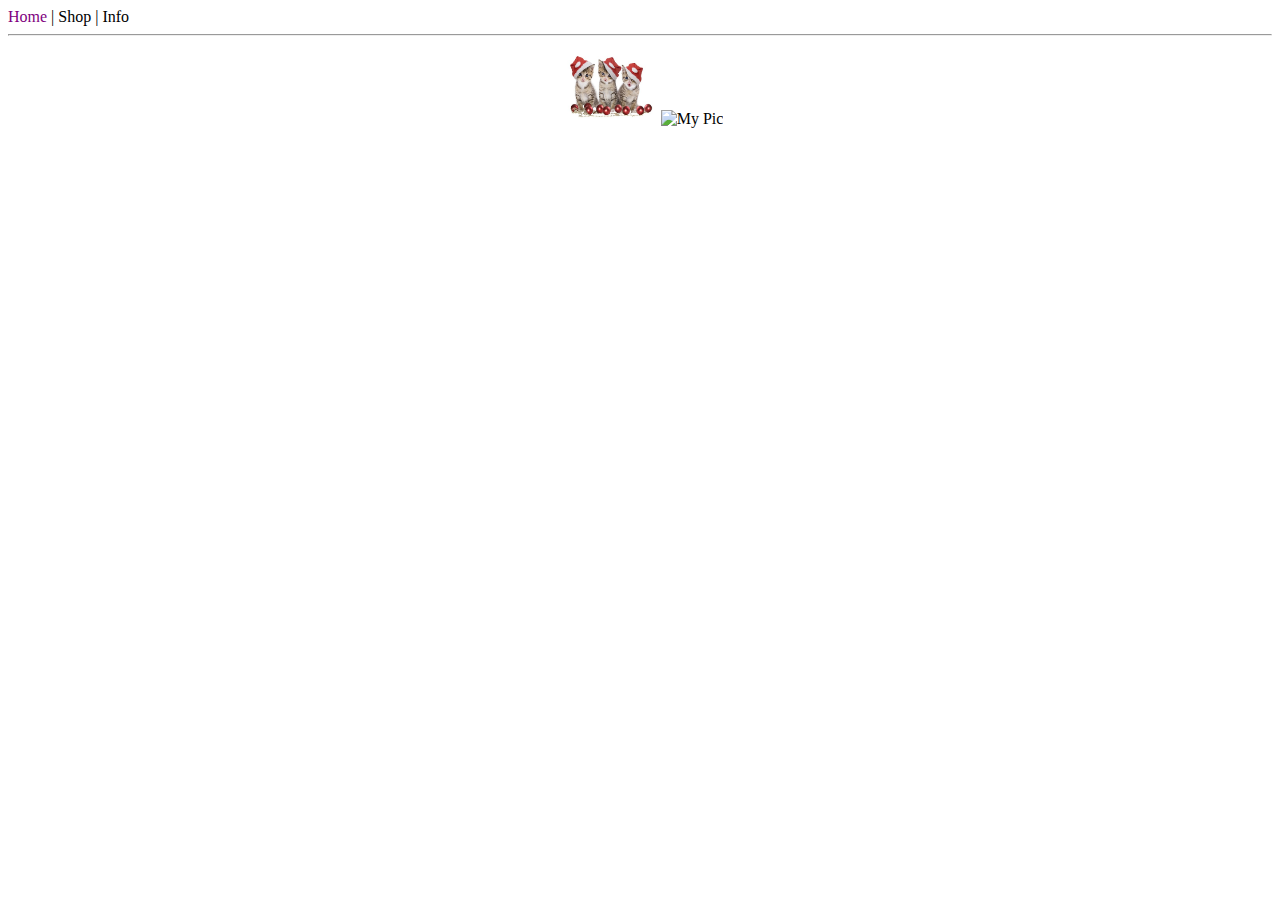
==== index.html @ 74d67ee1 "Update index.html" ====
<!DOCTYPE html>
<html>


</div>
<font color="purple">Home</font> | Shop | Info <br/>
<div align="center">
<hr/>      

 <style>
body 
 {
  background-image: <img> christmascat.jpg;
  background-repeat: no-repeat;
  background-attachment: fixed; 
  background-size: cover;
 }
</style> 
 <body>
 <img src="christmascat.jpg" width="100" height="80" alt="My Pic2">
 <img src="christmascat" width="100" height="80" alt="My Pic">



 
 
 
 <!-- This is a comment
<title>Hello World</title>
Break
  <p>Innovation has nothing to do with how many R&D dollars you have. When
Apple came up with the Mac, IBM was spending at least 100 times more on R&D.
It's not about money. It's about the people you have, how you’re led, and how
much you get it. Steve Jobs</p>
<p>He that is of the opinion money will do everything may well be suspected of
doing everything for money. Benjamin Franklin</p>
  <b>This is bold text!</b>
  <i>Abraham Lincoln</i>
  <b><i>This is bold and italic.</i></b>
  <h1>This is a Heading 1</h1>
<h2>This is a Heading 2</h2>
<h3>This is a Heading 3</h3>
<h4>This is a Heading 4</h4>
<h5>This is a Heading 5</h5>
<h6>This is a Heading 6</h6>
  <h1>George Washington</h1>
<hr/>
<p>It is better to offer no excuse than a bad one.</p>

   -->
  
  
</body>
</html>
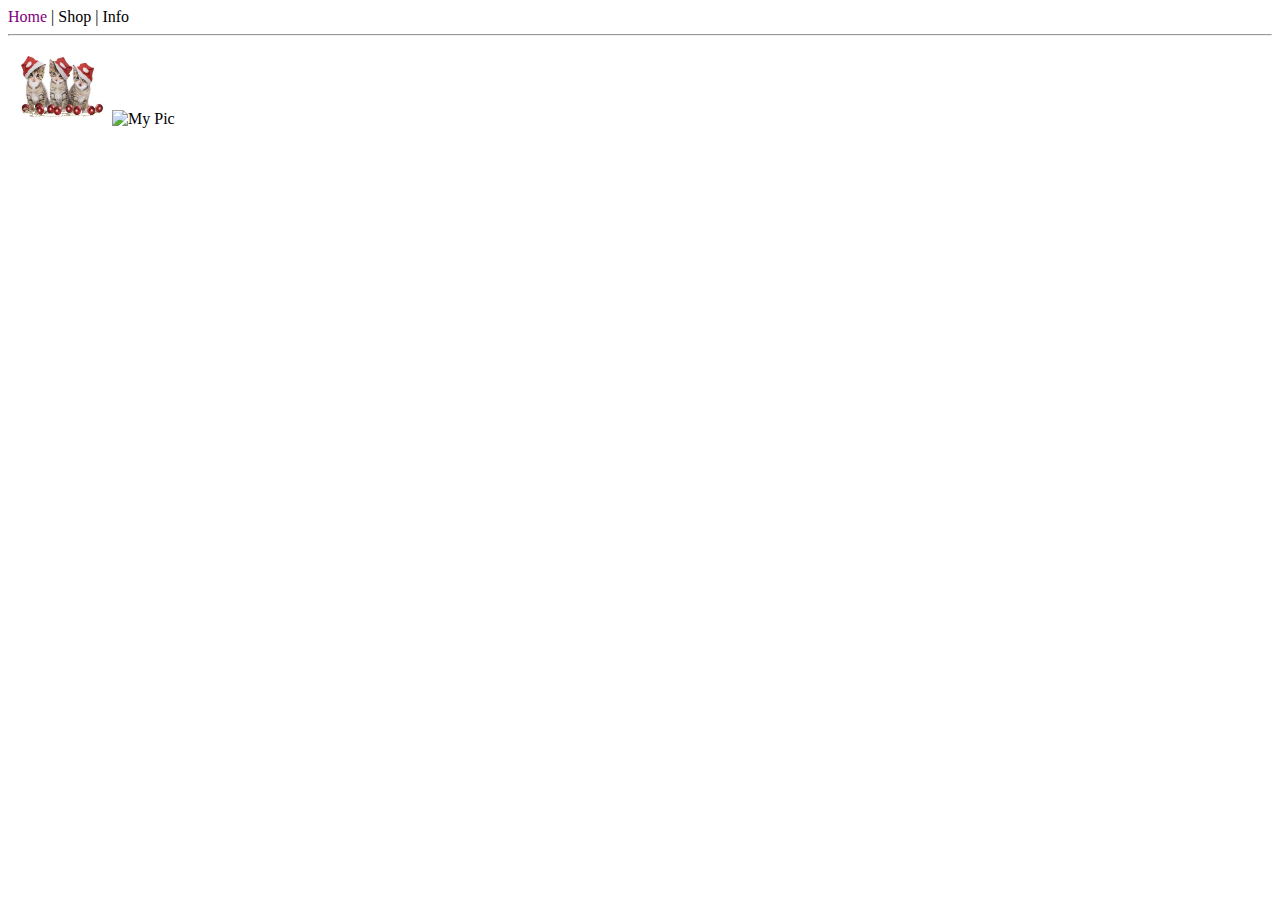
==== commit 1d16436a: "Update index.html" ====
--- a/index.html
+++ b/index.html
@@ -1,11 +1,10 @@
 
 <!DOCTYPE html>
 <html>
-
-
+<div align="center">
 </div>
 <font color="purple">Home</font> | Shop | Info <br/>
-<div align="center">
+
 <hr/>      
 
  <style>
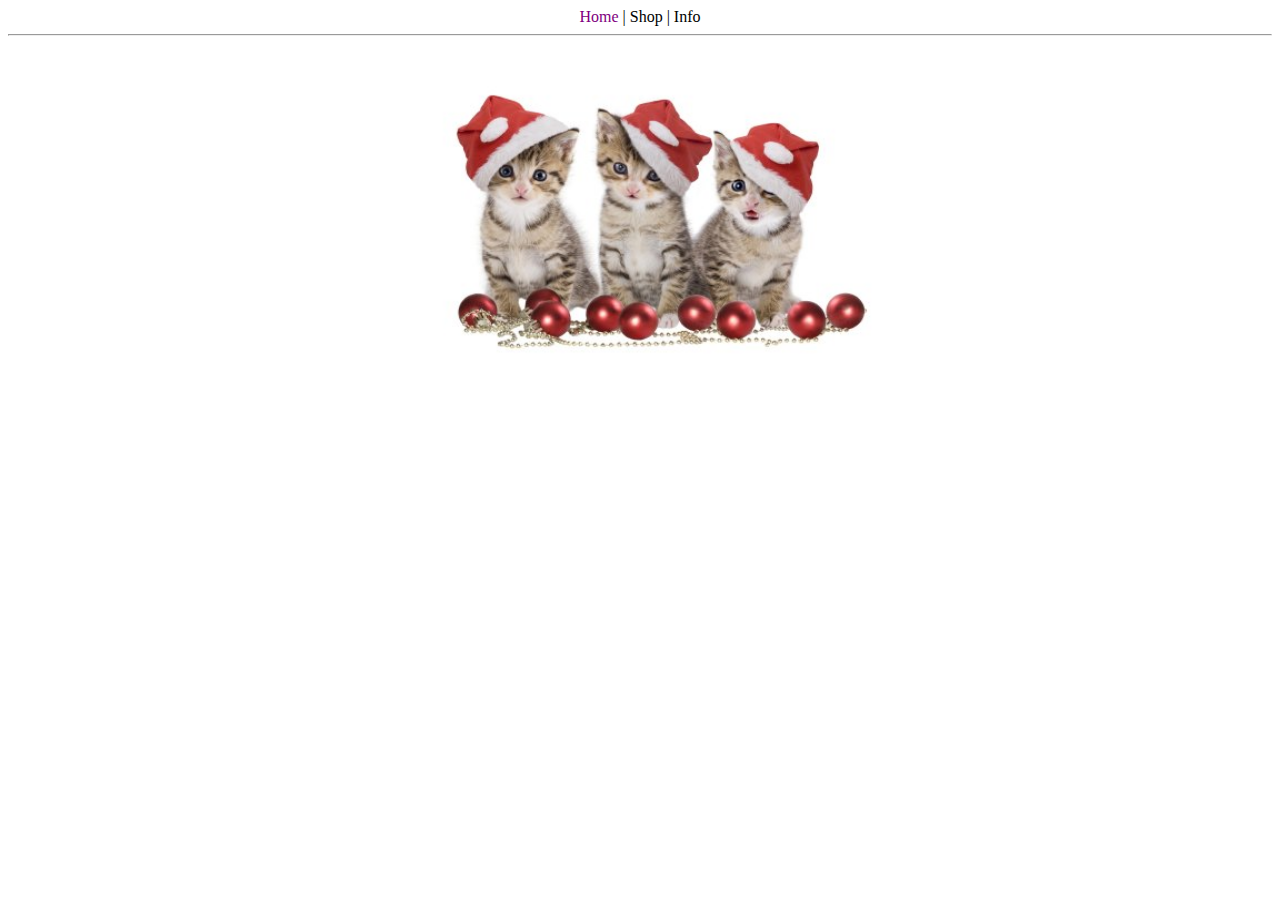
==== commit 70182f18: "Update index.html" ====
--- a/index.html
+++ b/index.html
@@ -2,25 +2,12 @@
 <!DOCTYPE html>
 <html>
 <div align="center">
-</div>
 <font color="purple">Home</font> | Shop | Info <br/>
-
 <hr/>      
-
- <style>
-body 
- {
-  background-image: <img> christmascat.jpg;
-  background-repeat: no-repeat;
-  background-attachment: fixed; 
-  background-size: cover;
- }
-</style> 
- <body>
- <img src="christmascat.jpg" width="100" height="80" alt="My Pic2">
- <img src="christmascat" width="100" height="80" alt="My Pic">
-
-
+<img src="christmascat.jpg" alt="christmascat" width="500" height=333">
+</div>                                                                      
+</body>
+</html>
 
  
  
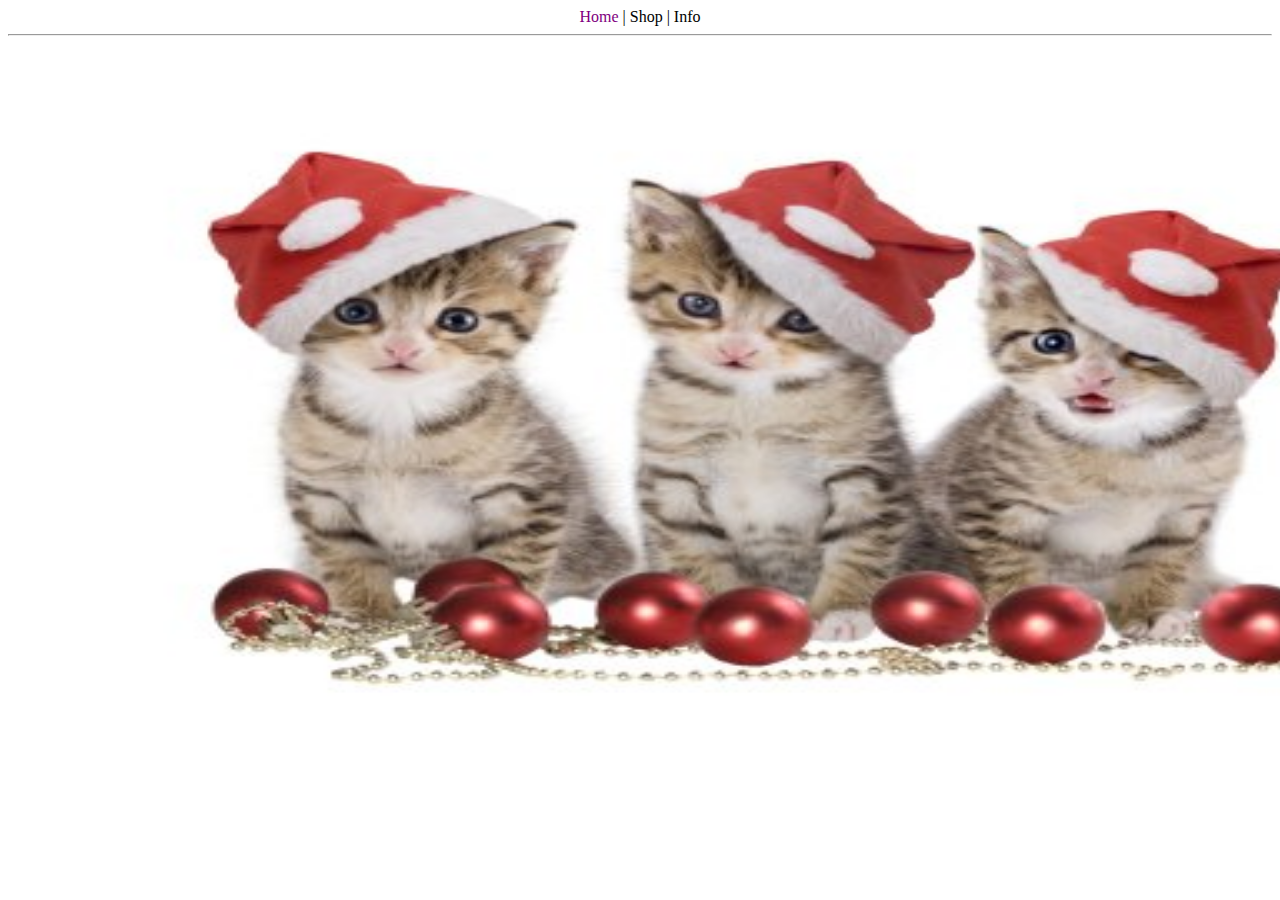
==== commit c9221267: "Update index.html" ====
--- a/index.html
+++ b/index.html
@@ -4,7 +4,7 @@
 <div align="center">
 <font color="purple">Home</font> | Shop | Info <br/>
 <hr/>      
-<img src="christmascat.jpg" alt="christmascat" width="500" height=333">
+<img src="christmascat.jpg" alt="christmascat" width="1500" height=700">
 </div>                                                                      
 </body>
 </html>
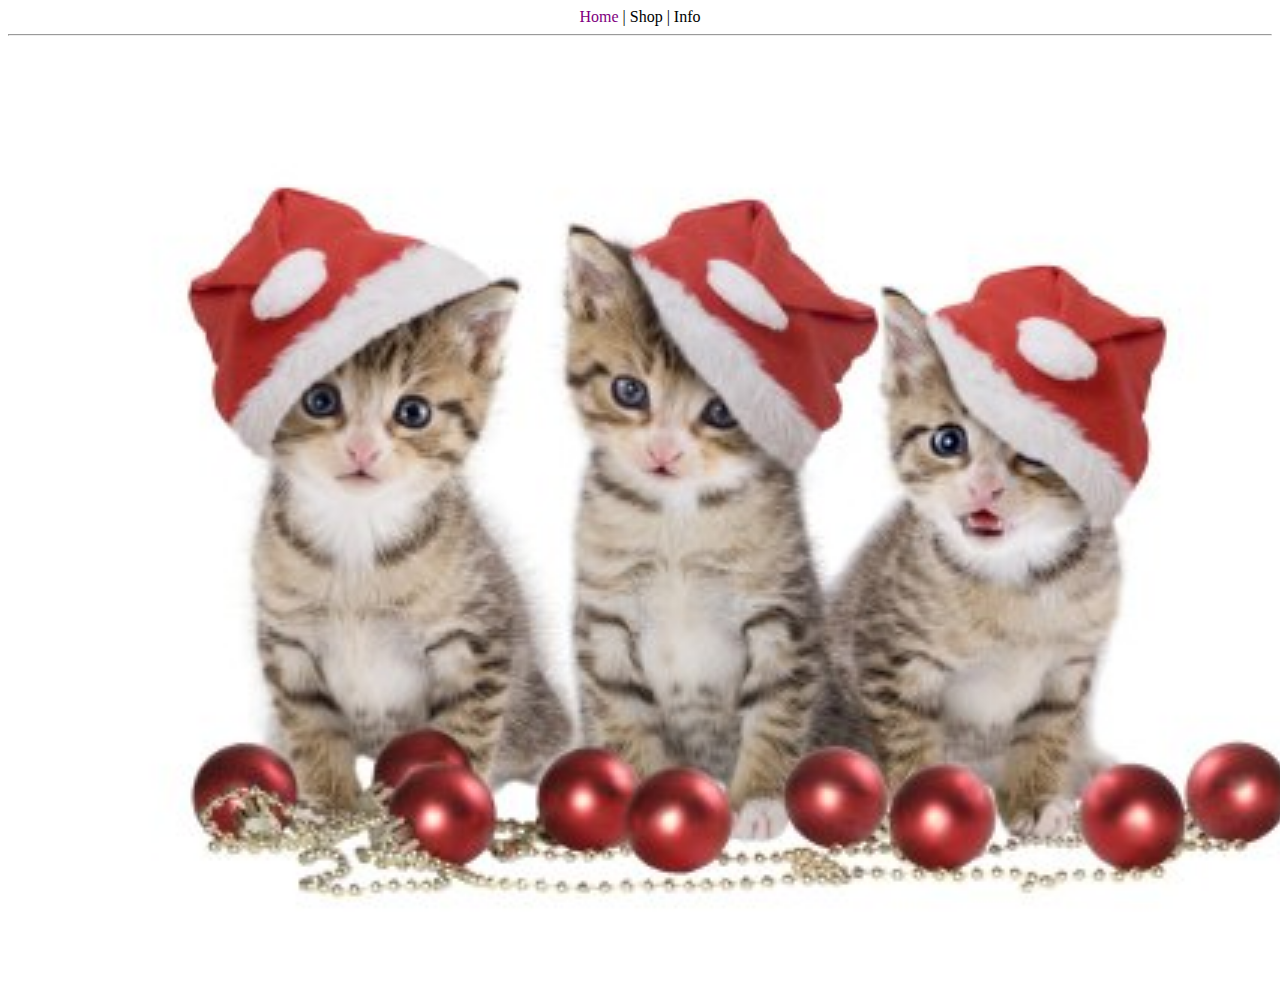
==== commit 42f9cc7a: "Update index.html" ====
--- a/index.html
+++ b/index.html
@@ -4,7 +4,7 @@
 <div align="center">
 <font color="purple">Home</font> | Shop | Info <br/>
 <hr/>      
-<img src="christmascat.jpg" alt="christmascat" width="1500" height=700">
+<img src="christmascat.jpg" alt="christmascat" width="1350" height=933">
 </div>                                                                      
 </body>
 </html>
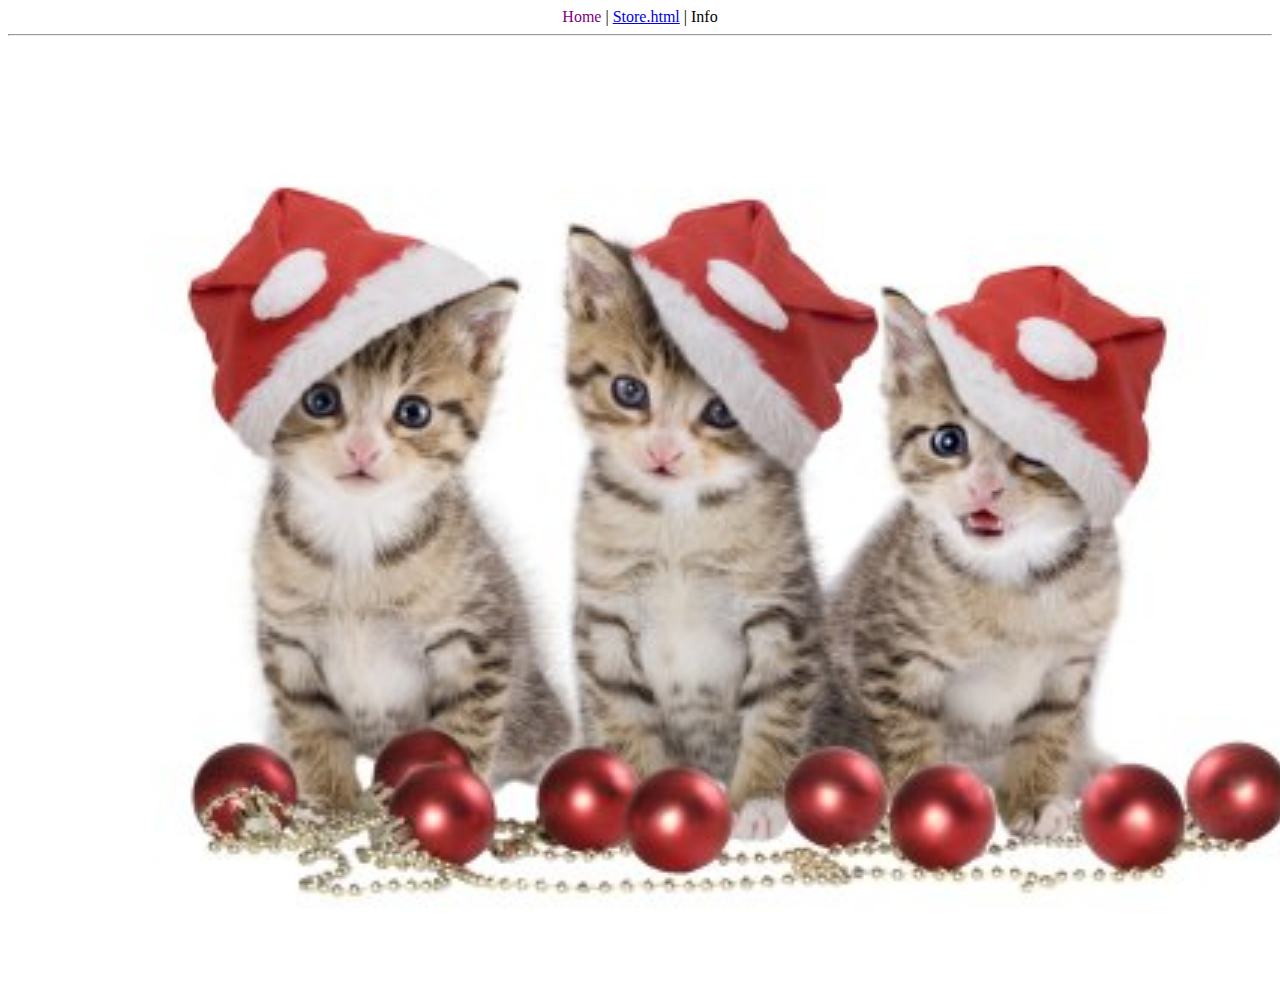
==== commit 5c19210f: "Update index.html" ====
--- a/index.html
+++ b/index.html
@@ -2,7 +2,7 @@
 <!DOCTYPE html>
 <html>
 <div align="center">
-<font color="purple">Home</font> | Shop | Info <br/>
+<font color="purple">Home</font> |  <a href="Shop">Store.html</a> | Info <br/>
 <hr/>      
 <img src="christmascat.jpg" alt="christmascat" width="1350" height=933">
 </div>                                                                      
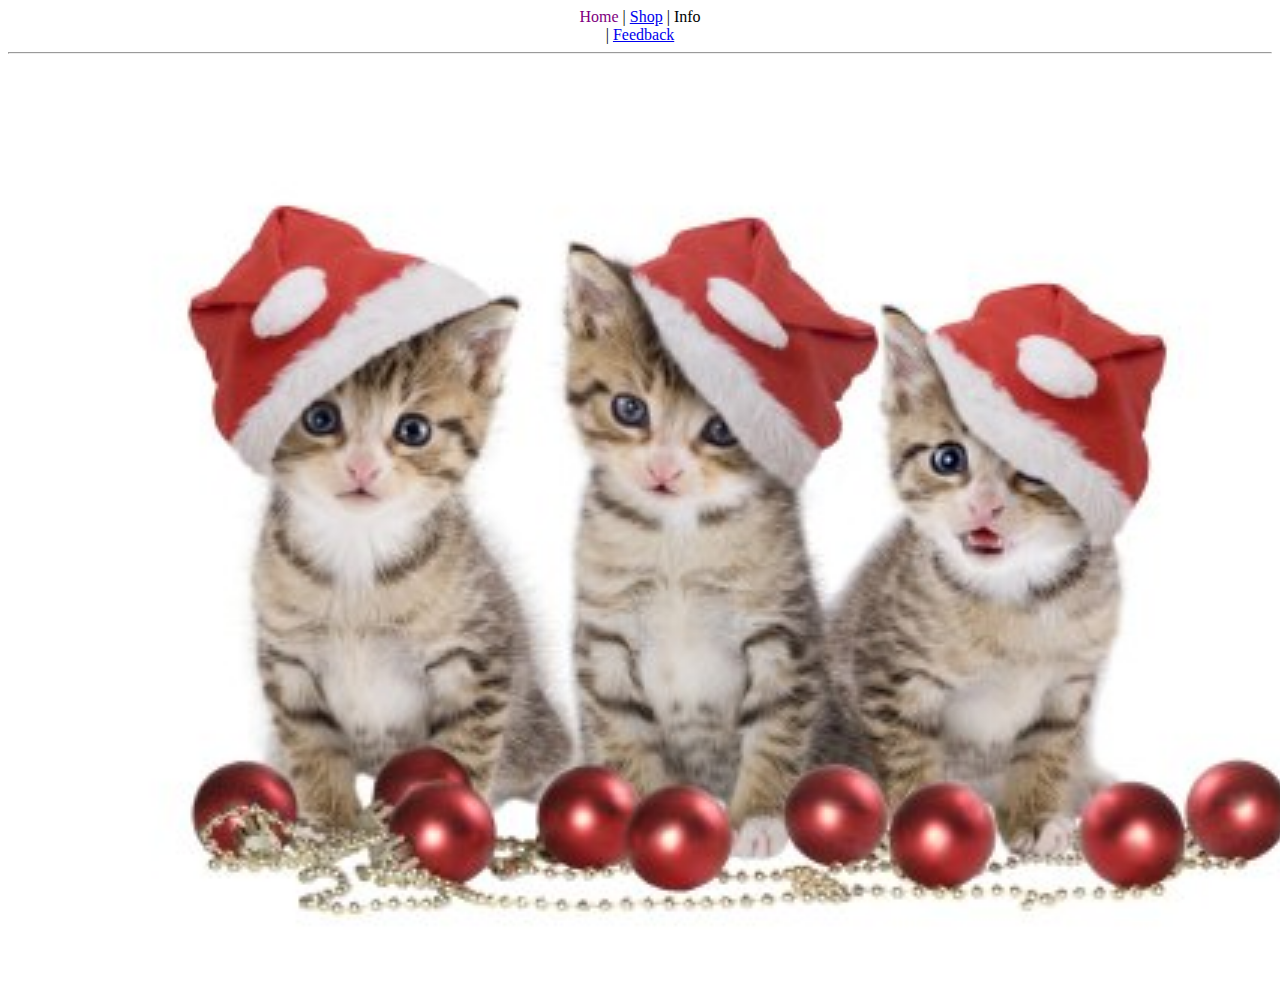
==== commit 676732ea: "Update index.html" ====
--- a/index.html
+++ b/index.html
@@ -2,7 +2,7 @@
 <!DOCTYPE html>
 <html>
 <div align="center">
-<font color="purple">Home</font> |  <a href="Shop">Store.html</a> | Info <br/>
+<font color="purple">Home</font> |  <a href="store.html">Shop</a> | Info <br/> | <a href="feedbackform.html">Feedback</a>
 <hr/>      
 <img src="christmascat.jpg" alt="christmascat" width="1350" height=933">
 </div>                                                                      
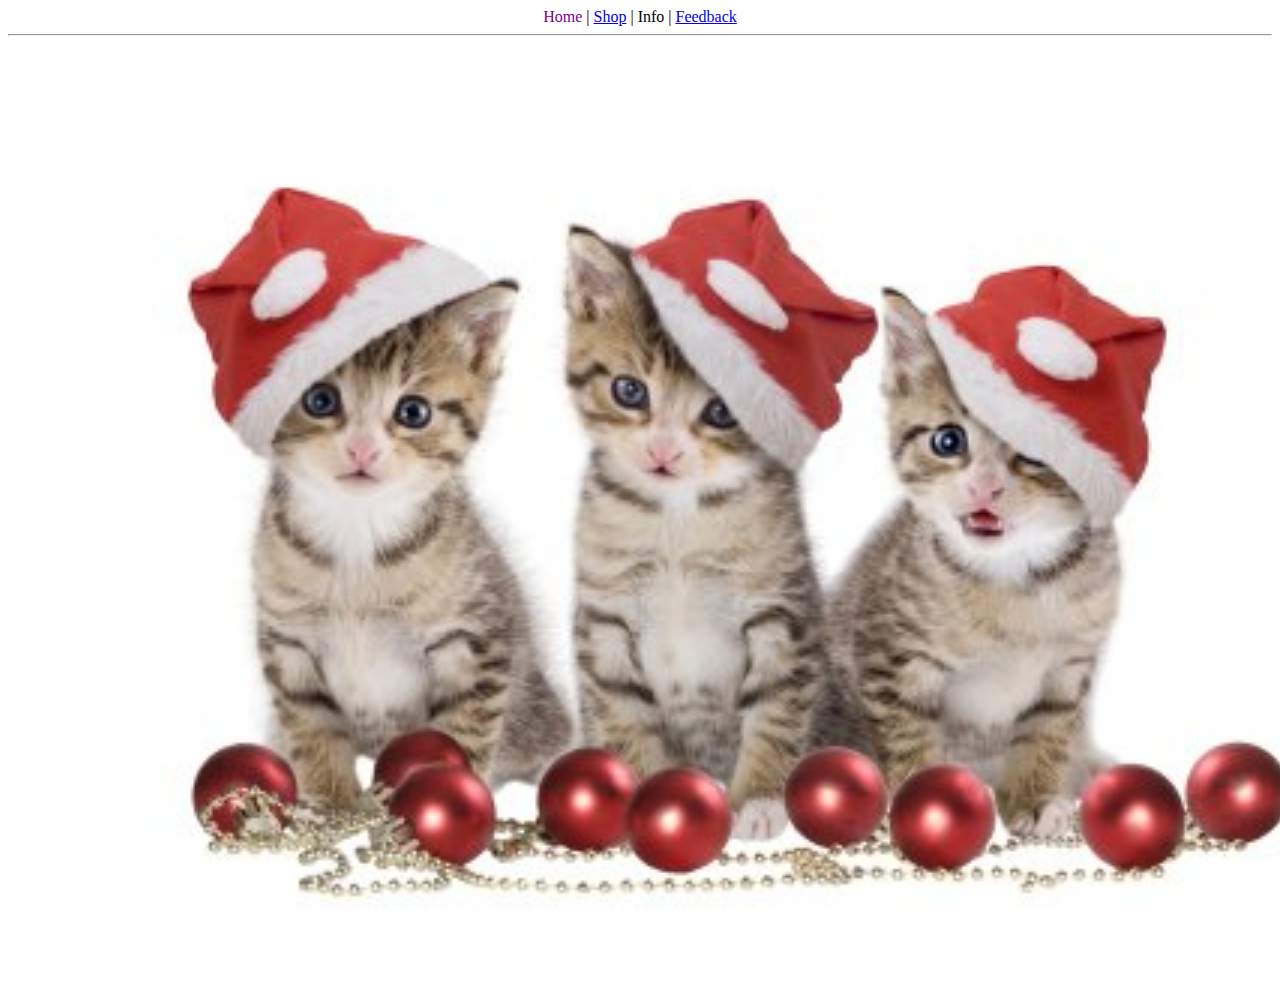
==== commit d534b5d3: "Update index.html" ====
--- a/index.html
+++ b/index.html
@@ -2,7 +2,7 @@
 <!DOCTYPE html>
 <html>
 <div align="center">
-<font color="purple">Home</font> |  <a href="store.html">Shop</a> | Info <br/> | <a href="feedbackform.html">Feedback</a>
+<font color="purple">Home</font> |  <a href="store.html">Shop</a> | Info  | <a href="feedbackform.html">Feedback</a>
 <hr/>      
 <img src="christmascat.jpg" alt="christmascat" width="1350" height=933">
 </div>                                                                      
